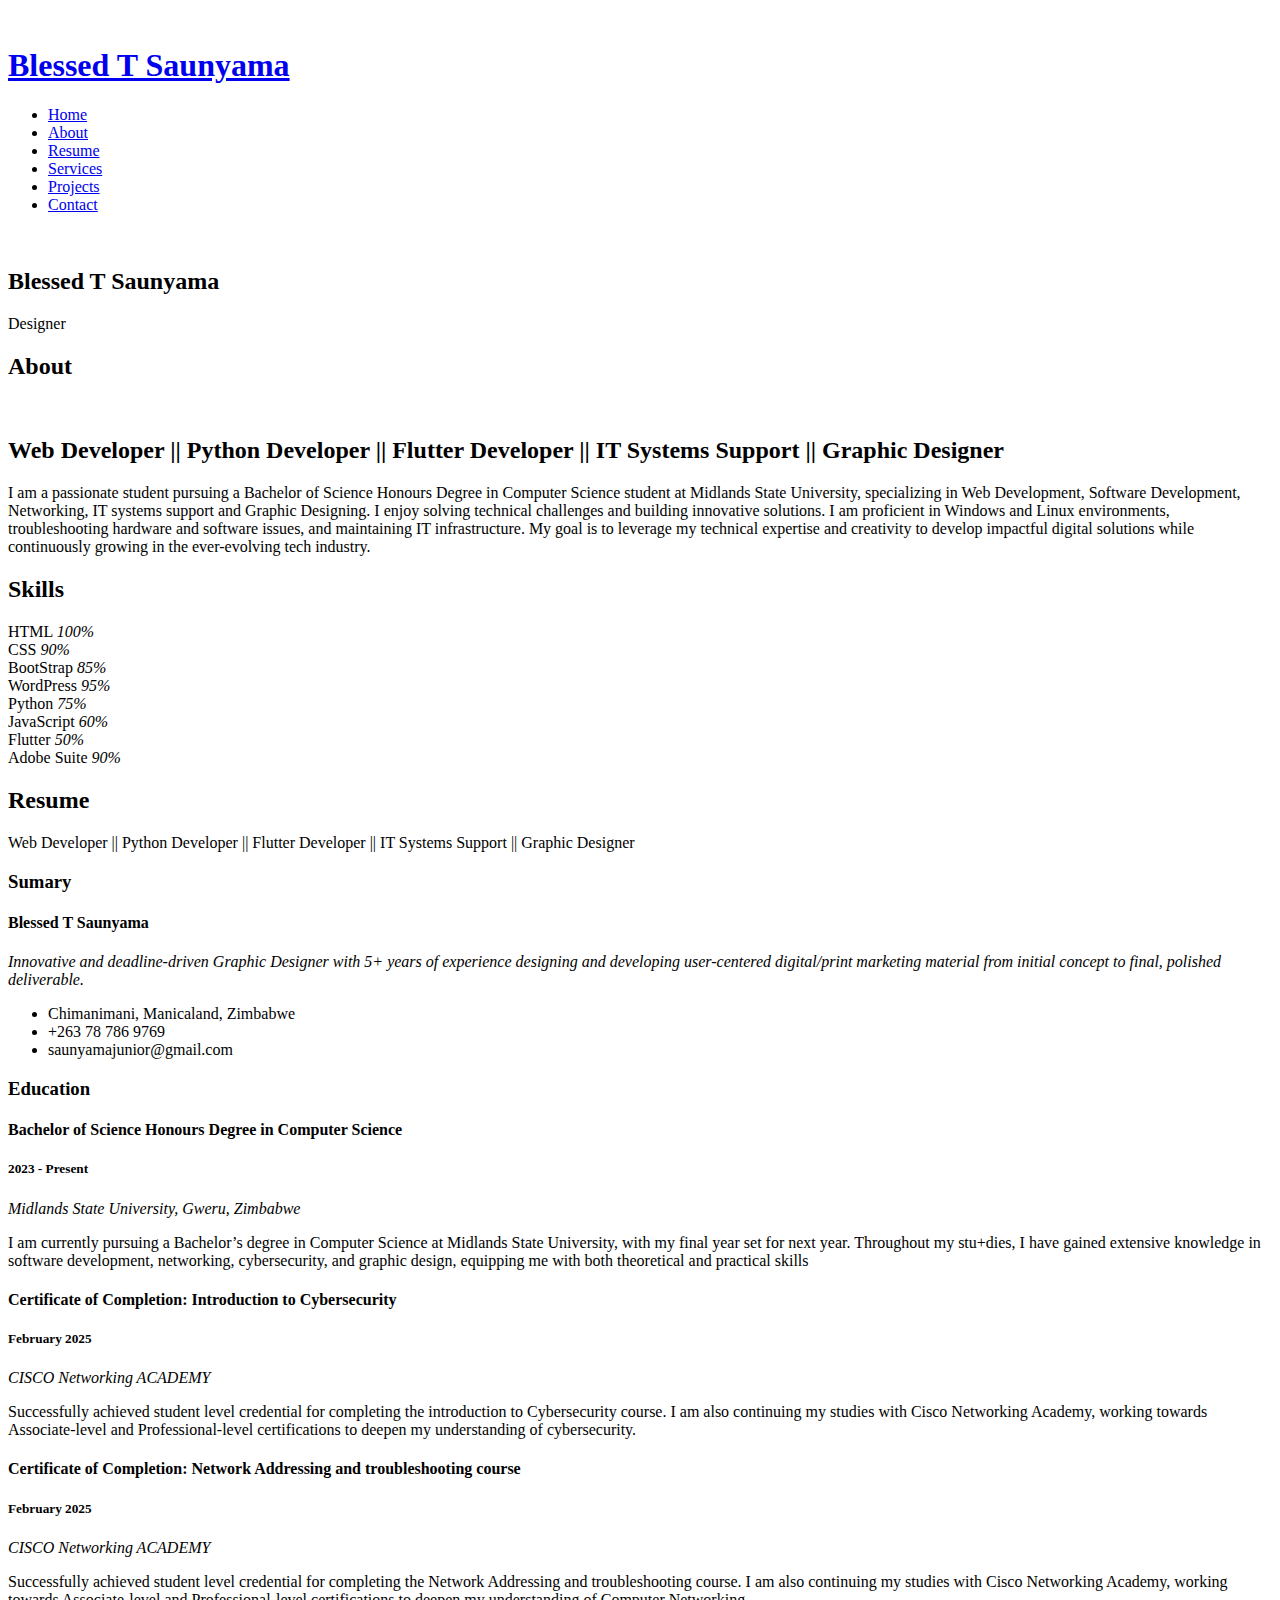
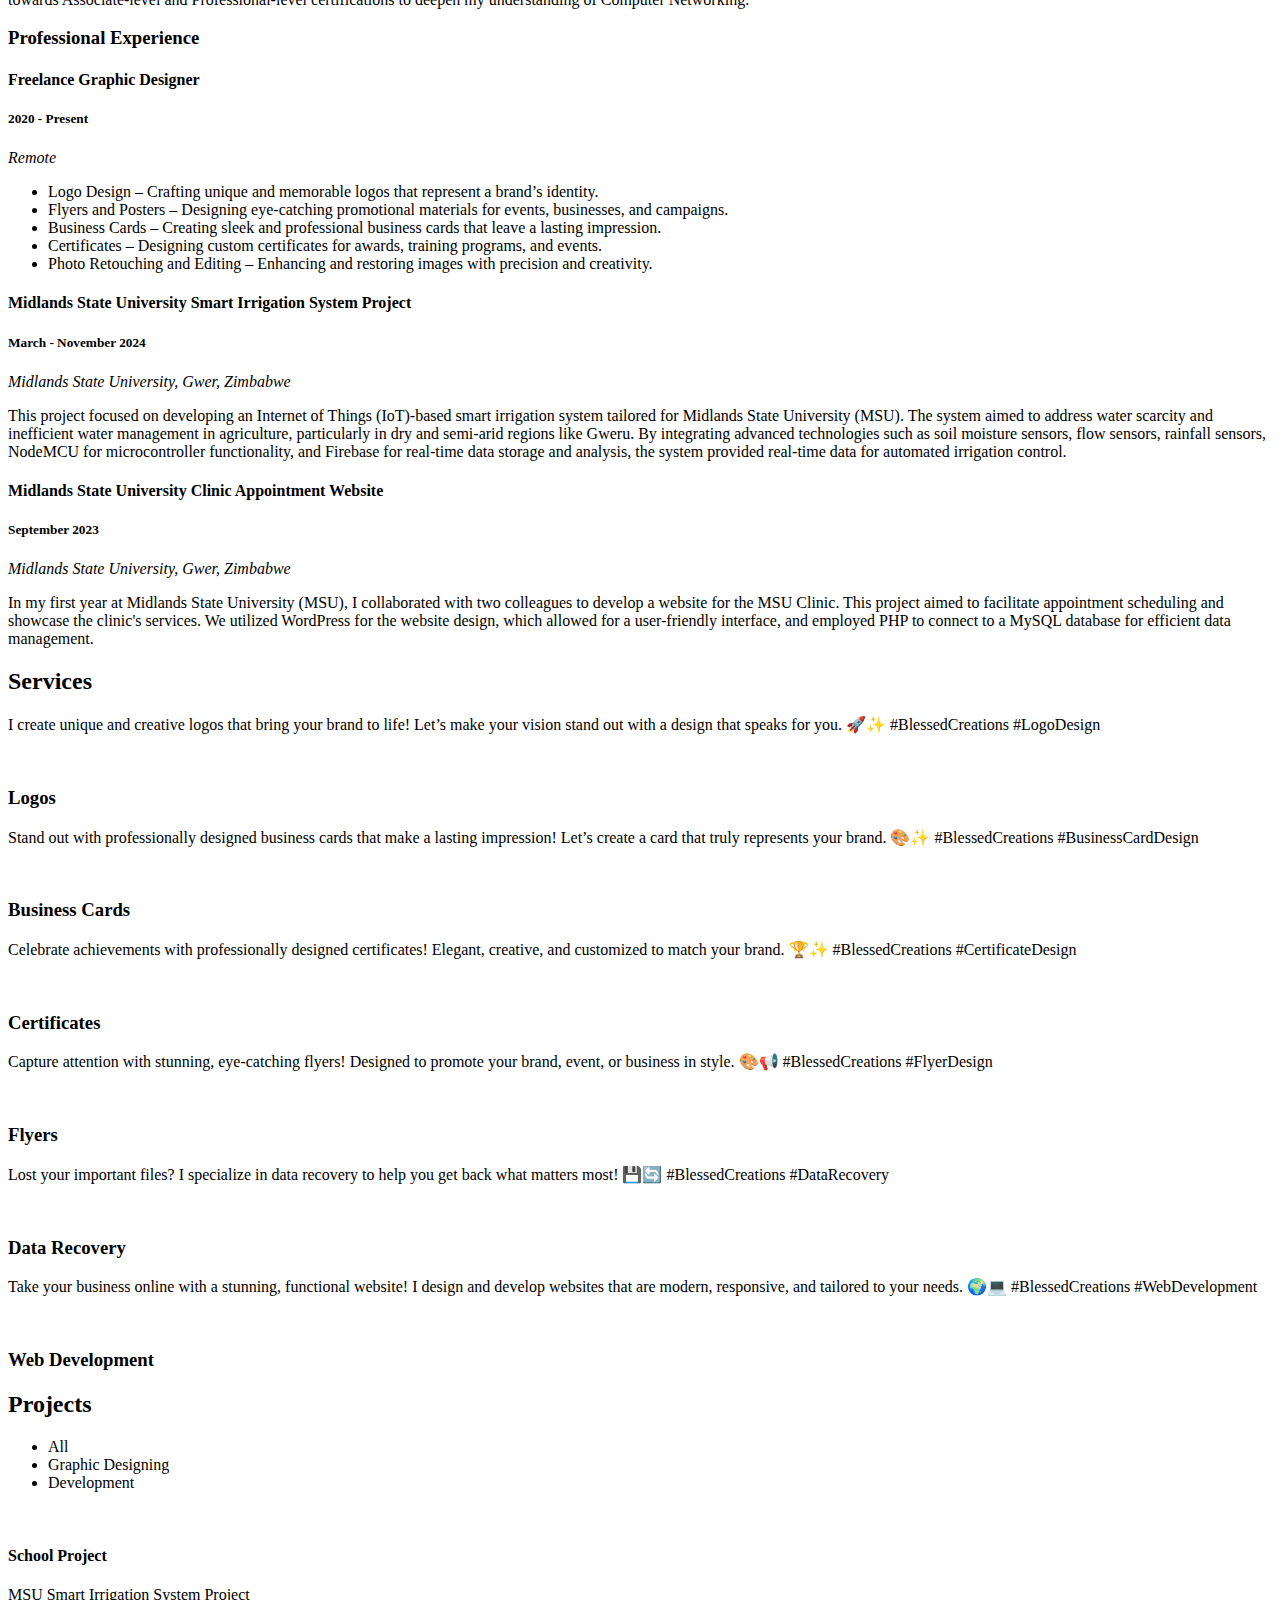
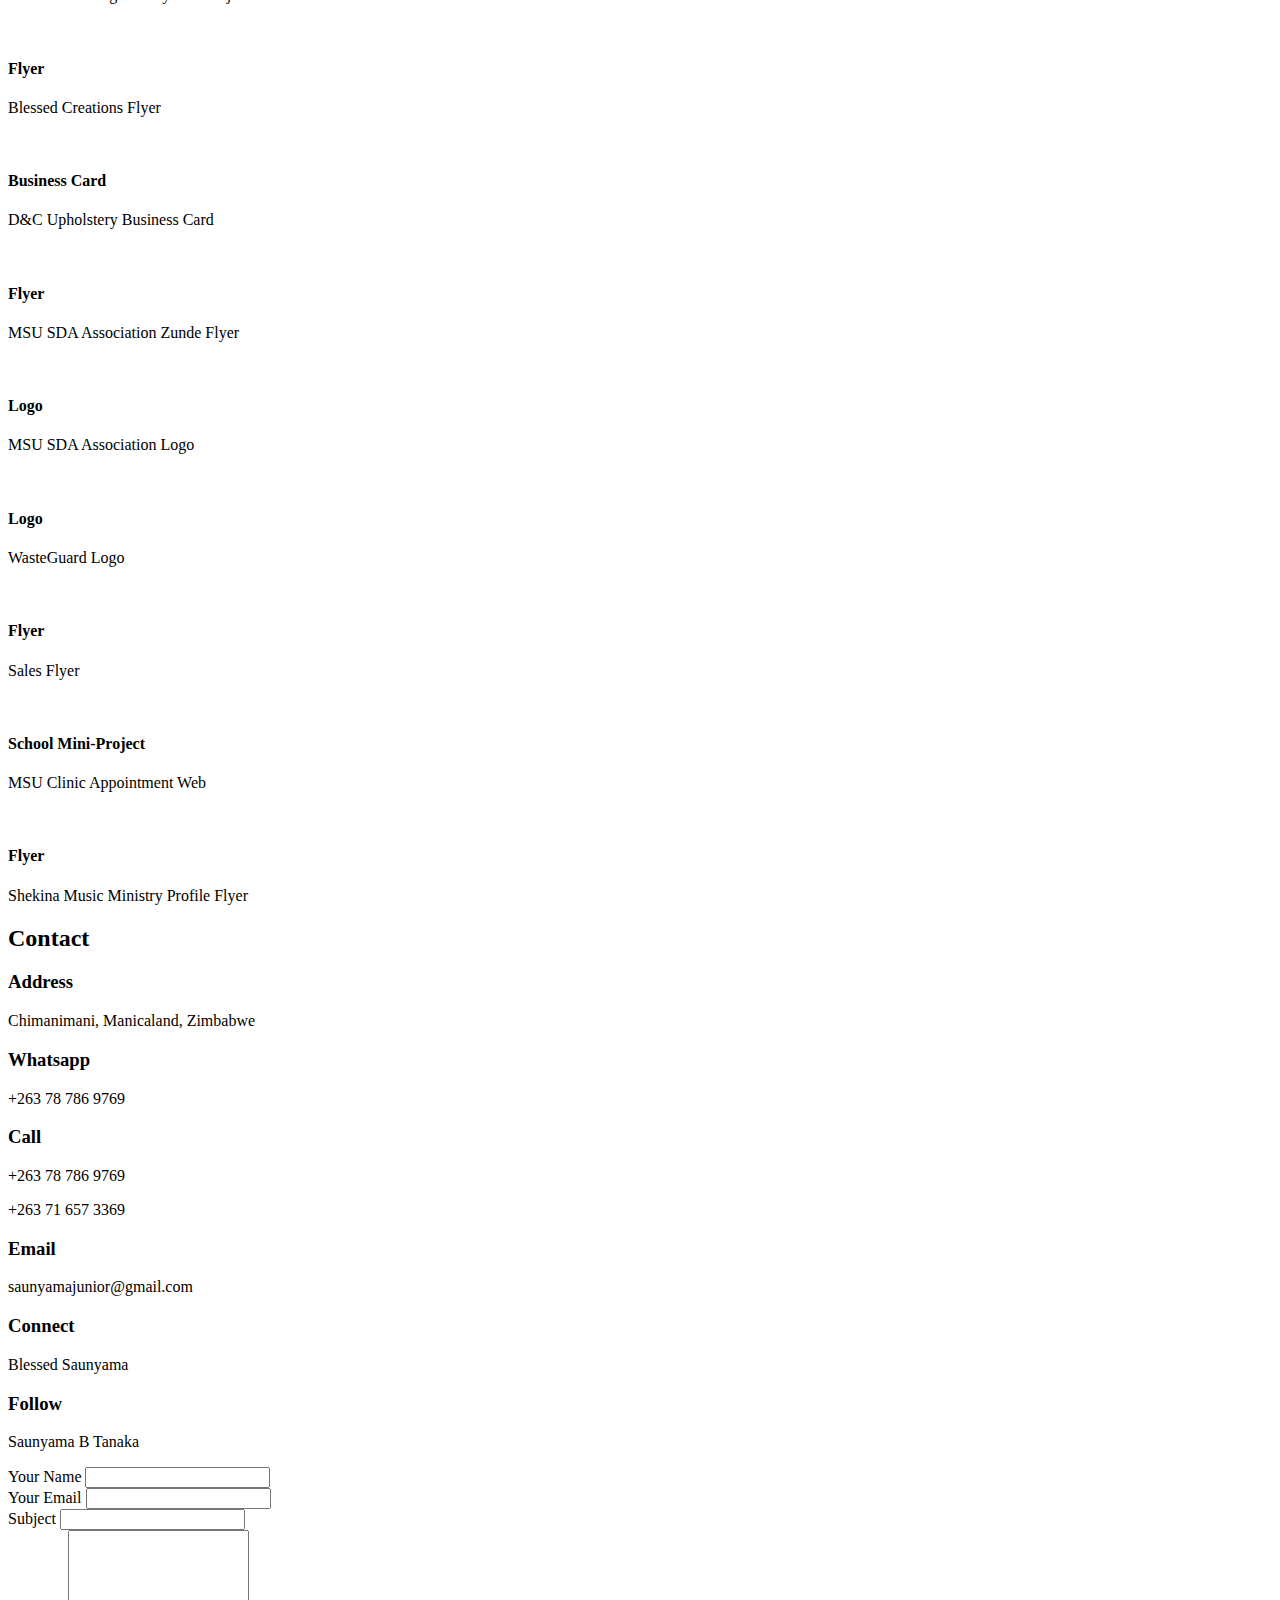
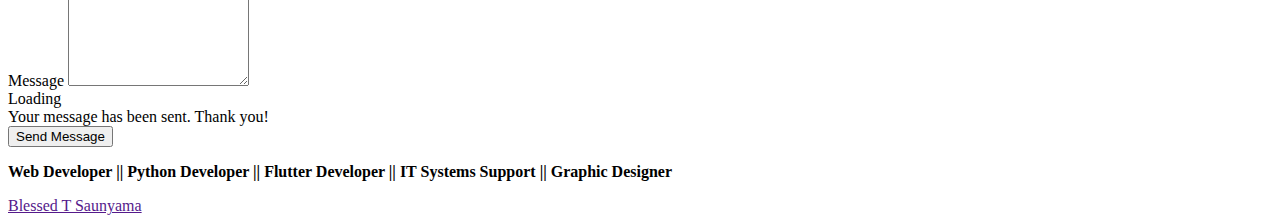
==== index.html @ 2a9a04a2 "Add files via upload" ====
<!DOCTYPE html>
<html lang="en">
<head>
  <meta charset="utf-8">
  <meta content="width=device-width, initial-scale=1.0" name="viewport">
  <title>Blessed T Saunyama Portfolio</title>
  <meta content="" name="description">
  <meta content="" name="keywords">

  <!-- Favicons -->
  <link href="assets/img/favicon.png" rel="icon">
  <link href="assets/img/apple-touch-icon.png" rel="apple-touch-icon">

  <!-- Fonts -->
  <link href="https://fonts.googleapis.com" rel="preconnect">
  <link href="https://fonts.gstatic.com" rel="preconnect" crossorigin>
  <link href="https://fonts.googleapis.com/css2?family=Roboto:ital,wght@0,100;0,300;0,400;0,500;0,700;0,900;1,100;1,300;1,400;1,500;1,700;1,900&family=Poppins:ital,wght@0,100;0,200;0,300;0,400;0,500;0,600;0,700;0,800;0,900;1,100;1,200;1,300;1,400;1,500;1,600;1,700;1,800;1,900&family=Raleway:ital,wght@0,100;0,200;0,300;0,400;0,500;0,600;0,700;0,800;0,900;1,100;1,200;1,300;1,400;1,500;1,600;1,700;1,800;1,900&display=swap" rel="stylesheet">

  <!-- Vendor CSS Files -->
  <link href="assets/vendor/bootstrap/css/bootstrap.min.css" rel="stylesheet">
  <link href="assets/vendor/bootstrap-icons/bootstrap-icons.css" rel="stylesheet">
  <link href="assets/vendor/aos/aos.css" rel="stylesheet">
  <link href="assets/vendor/glightbox/css/glightbox.min.css" rel="stylesheet">
  <link href="assets/vendor/swiper/swiper-bundle.min.css" rel="stylesheet">

  <!-- Main CSS File -->
  <link href="assets/css/main.css" rel="stylesheet">
</head>

<body class="index-page">
  <header id="header" class="header dark-background d-flex flex-column">
    <i class="header-toggle d-xl-none bi bi-list"></i>
    <div class="profile-img">
      <img src="assets/img/profile2.png" alt="" class="img-fluid rounded-circle">
    </div>

    <a href="index.html" class="logo d-flex align-items-center justify-content-center">
      <h1 class="sitename">Blessed T Saunyama</h1>
    </a>

    <div class="social-links text-center">
      <a target="blank" href="https://www.linkedin.com/in/blessed-t-saunyama?utm_source=share&utm_campaign=share_via&utm_content=profile&utm_medium=android_app" class="linkedin"><i class="bi bi-linkedin"></i></a>
      <a target="blank" href="https://www.facebook.com/share/15XfDCUe96/" class="facebook"><i class="bi bi-facebook"></i></a>
      <a target="blank" href="https://wa.me/message/5HHRXHYAMWVEJ1" class="whatsapp"><i class="bi bi-whatsapp"></i></a>
    </div>

    <nav id="navmenu" class="navmenu">
      <ul>
        <li><a href="#hero" class="active"><i class="bi bi-house navicon"></i>Home</a></li>
        <li><a href="#about"><i class="bi bi-person navicon"></i> About</a></li>
        <li><a href="#resume"><i class="bi bi-file-earmark-text navicon"></i> Resume</a></li>
        <li><a href="#services"><i class="bi bi-hdd-stack navicon"></i> Services</a></li>
        <li><a href="#portfolio"><i class="bi bi-images navicon"></i> Projects</a></li>
        <li><a href="#contact"><i class="bi bi-envelope navicon"></i> Contact</a></li>
      </ul>
    </nav>
  </header>

  <main class="main">

    <!-- Hero Section -->
    <section id="hero" class="hero section dark-background">

      <img src="assets/img/bg.png" alt="" data-aos="fade-in" class="">

      <div class="container" data-aos="fade-up" data-aos-delay="100">
        <h2>Blessed T Saunyama</h2>
        <p><span class="typed" data-typed-items="Graphic Designer, Web Developer, Flutter Developer, Freelancer,">Designer</span><span class="typed-cursor typed-cursor--blink" aria-hidden="true"></span><span class="typed-cursor typed-cursor--blink" aria-hidden="true"></span></p>
      </div>

    </section><!-- /Hero Section -->

    <!-- About Section -->
    <section id="about" class="about section">

      <!-- Section Title -->
      <div class="container section-title" data-aos="fade-up">
        <h2>About</h2>
      </div><!-- End Section Title -->

      <div class="container" data-aos="fade-up" data-aos-delay="100">

        <div class="row gy-4 justify-content-center">
          <div class="col-lg-4">
            <img src="assets/img/profile2.png" class="img-fluid" alt="">
          </div>
          <div class="col-lg-8 content">
            <h2>Web Developer || Python Developer || Flutter Developer || IT Systems Support || Graphic Designer </h2>
            <p class="fst-italic py-3">
              I am a passionate student pursuing a Bachelor of Science Honours Degree in Computer Science 
              student at Midlands State University, specializing in Web Development, Software Development, 
              Networking, IT systems support and Graphic Designing. I enjoy solving technical challenges and 
              building innovative solutions. I am proficient in Windows and Linux environments, troubleshooting 
              hardware and software issues, and maintaining IT infrastructure. My goal is to leverage my technical 
              expertise and creativity to develop impactful digital solutions while continuously growing in the 
              ever-evolving tech industry.
            </p>
          </div>
        </div>

      </div>

    </section><!-- /About Section -->

    <!-- Skills Section -->
    <section id="skills" class="skills section light-background">

      <!-- Section Title -->
      <div class="container section-title" data-aos="fade-up">
        <h2>Skills</h2>
      </div><!-- End Section Title -->

      <div class="container" data-aos="fade-up" data-aos-delay="100">

        <div class="row skills-content skills-animation">

          <div class="col-lg-6">

            <div class="progress">
              <span class="skill"><span>HTML</span> <i class="val">100%</i></span>
              <div class="progress-bar-wrap">
                <div class="progress-bar" role="progressbar" aria-valuenow="100" aria-valuemin="0" aria-valuemax="100"></div>
              </div>
            </div><!-- End Skills Item -->

            <div class="progress">
              <span class="skill"><span>CSS</span> <i class="val">90%</i></span>
              <div class="progress-bar-wrap">
                <div class="progress-bar" role="progressbar" aria-valuenow="90" aria-valuemin="0" aria-valuemax="100"></div>
              </div>
            </div><!-- End Skills Item -->

            <div class="progress">
              <span class="skill"><span>BootStrap</span> <i class="val">85%</i></span>
              <div class="progress-bar-wrap">
                <div class="progress-bar" role="progressbar" aria-valuenow="85" aria-valuemin="0" aria-valuemax="100"></div>
              </div>
            </div><!-- End Skills Item -->

            <div class="progress">
              <span class="skill"><span>WordPress</span> <i class="val">95%</i></span>
              <div class="progress-bar-wrap">
                <div class="progress-bar" role="progressbar" aria-valuenow="95" aria-valuemin="0" aria-valuemax="100"></div>
              </div>
            </div><!-- End Skills Item -->

          </div>

          <div class="col-lg-6">

            <div class="progress">
              <span class="skill"><span>Python</span> <i class="val">75%</i></span>
              <div class="progress-bar-wrap">
                <div class="progress-bar" role="progressbar" aria-valuenow="75" aria-valuemin="0" aria-valuemax="100"></div>
              </div>
            </div><!-- End Skills Item -->

            <div class="progress">
              <span class="skill"><span>JavaScript</span> <i class="val">60%</i></span>
              <div class="progress-bar-wrap">
                <div class="progress-bar" role="progressbar" aria-valuenow="60" aria-valuemin="0" aria-valuemax="100"></div>
              </div>
            </div><!-- End Skills Item -->

            <div class="progress">
              <span class="skill"><span>Flutter</span> <i class="val">50%</i></span>
              <div class="progress-bar-wrap">
                <div class="progress-bar" role="progressbar" aria-valuenow="50" aria-valuemin="0" aria-valuemax="100"></div>
              </div>
            </div><!-- End Skills Item -->

            <div class="progress">
              <span class="skill"><span>Adobe Suite</span> <i class="val">90%</i></span>
              <div class="progress-bar-wrap">
                <div class="progress-bar" role="progressbar" aria-valuenow="90" aria-valuemin="0" aria-valuemax="100"></div>
              </div>
            </div><!-- End Skills Item -->

          </div>

        </div>

      </div>

    </section><!-- /Skills Section -->

    <!-- Resume Section -->
    <section id="resume" class="resume section">

      <!-- Section Title -->
      <div class="container section-title" data-aos="fade-up">
        <h2>Resume</h2>
        <p>Web Developer || Python Developer || Flutter Developer || IT Systems Support || Graphic Designer</p>
      </div><!-- End Section Title -->

      <div class="container">

        <div class="row">

          <div class="col-lg-6" data-aos="fade-up" data-aos-delay="100">
            <h3 class="resume-title">Sumary</h3>

            <div class="resume-item pb-0">
              <h4>Blessed T Saunyama</h4>
              <p><em>Innovative and deadline-driven Graphic Designer with 5+ years of experience designing and developing user-centered digital/print marketing material from initial concept to final, polished deliverable.</em></p>
              <ul>
                <li>Chimanimani, Manicaland, Zimbabwe</li>
                <li>+263 78 786 9769</li>
                <li>saunyamajunior@gmail.com</li>
              </ul>
            </div><!-- Edn Resume Item -->

            <h3 class="resume-title">Education</h3>
            <div class="resume-item">
              <h4>Bachelor of Science Honours Degree in Computer Science</h4>
              <h5>2023 - Present</h5>
              <p><em>Midlands State University, Gweru, Zimbabwe</em></p>
              <p>I am currently pursuing a Bachelor’s degree in Computer Science at Midlands State 
                University, with my final year set for next year. Throughout my stu+dies, 
                I have gained extensive knowledge in software development, networking, cybersecurity, 
                and graphic design, equipping me with both theoretical and practical skills</p>
            </div><!-- Edn Resume Item -->

            <div class="resume-item">
              <h4>Certificate of Completion: Introduction to Cybersecurity</h4>
              <h5>February 2025</h5>
              <p><em>CISCO Networking ACADEMY</em></p>
              <p>Successfully achieved student level credential for completing the introduction to Cybersecurity course. 
                I am also continuing my studies with Cisco Networking Academy, working towards Associate-level and 
                Professional-level certifications to deepen my understanding of cybersecurity.</p>
            </div><!-- Edn Resume Item -->

            <div class="resume-item">
              <h4>Certificate of Completion: Network Addressing and troubleshooting course</h4>
              <h5>February 2025</h5>
              <p><em>CISCO Networking ACADEMY</em></p>
              <p>Successfully achieved student level credential for completing the Network Addressing and troubleshooting course. 
                I am also continuing my studies with Cisco Networking Academy, working towards Associate-level and 
                Professional-level certifications to deepen my understanding of Computer Networking.</p>
            </div><!-- Edn Resume Item -->

          </div>

          <div class="col-lg-6" data-aos="fade-up" data-aos-delay="200">
            <h3 class="resume-title">Professional Experience</h3>
            <div class="resume-item">
              <h4>Freelance Graphic Designer</h4>
              <h5>2020 - Present</h5>
              <p><em>Remote</em></p>
              <ul>
                <li>Logo Design – Crafting unique and memorable logos that represent a brand’s identity.</li>
                <li>Flyers and Posters – Designing eye-catching promotional materials for events, businesses, and campaigns. </li>
                <li>Business Cards – Creating sleek and professional business cards that leave a lasting impression.</li>
                <li>Certificates – Designing custom certificates for awards, training programs, and events.</li>
                <li>Photo Retouching and Editing – Enhancing and restoring images with precision and creativity.</li>
              </ul>
            </div><!-- Edn Resume Item -->

            <div class="resume-item">
              <h4>Midlands State University Smart Irrigation System Project</h4>
              <h5>March - November 2024</h5>
              <p><em>Midlands State University, Gwer, Zimbabwe</em></p>
              <p>This project focused on developing an Internet of Things (IoT)-based smart irrigation system 
                tailored for Midlands State University (MSU). The system aimed to address water scarcity and 
                inefficient water management in agriculture, particularly in dry and semi-arid regions like Gweru. 
                By integrating advanced technologies such as soil moisture sensors, flow sensors, rainfall sensors, 
                NodeMCU for microcontroller functionality, and Firebase for real-time data storage and analysis, 
                the system provided real-time data for automated irrigation control.</p>
            </div><!-- Edn Resume Item -->

            <div class="resume-item">
              <h4>Midlands State University Clinic Appointment Website</h4>
              <h5>September 2023</h5>
              <p><em>Midlands State University, Gwer, Zimbabwe</em></p>
              <p>In my first year at Midlands State University (MSU), I collaborated with two colleagues to develop 
                a website for the MSU Clinic. This project aimed to facilitate appointment scheduling and showcase 
                the clinic's services. We utilized WordPress for the website design, which allowed for a user-friendly 
                interface, and employed PHP to connect to a MySQL database for efficient data management.</p>
            </div><!-- Edn Resume Item -->

          </div>

        </div>

      </div>

    </section><!-- /Resume Section -->



    <!-- Services Section -->
    <section id="services" class="testimonials section light-background">

      <!-- Section Title -->
      <div class="container section-title" data-aos="fade-up">
        <h2>Services</h2>
      </div><!-- End Section Title -->

      <div class="container" data-aos="fade-up" data-aos-delay="100">

        <div class="swiper init-swiper">
          <script type="application/json" class="swiper-config">
            {
              "loop": true,
              "speed": 600,
              "autoplay": {
                "delay": 2000
              },
              "slidesPerView": "auto",
              "pagination": {
                "el": ".swiper-pagination",
                "type": "bullets",
                "clickable": true
              },
              "breakpoints": {
                "320": {
                  "slidesPerView": 1,
                  "spaceBetween": 40
                },
                "1200": {
                  "slidesPerView": 3,
                  "spaceBetween": 1
                }
              }
            }
          </script>
          <div class="swiper-wrapper">

            <div class="swiper-slide">
              <div class="testimonial-item">
                <p>
                  <i class="bi bi-quote quote-icon-left"></i>
                  <span>I create unique and creative logos that bring your brand to life! Let’s make your vision stand out with a design that speaks for you. 🚀✨ #BlessedCreations #LogoDesign</span>
                  <i class="bi bi-quote quote-icon-right"></i>
                </p>
                <img src="assets/img/services/logo1.jpg" class="testimonial-img" alt="">
                <h3>Logos</h3>
              </div>
            </div><!-- End testimonial item -->

            <div class="swiper-slide">
              <div class="testimonial-item">
                <p>
                  <i class="bi bi-quote quote-icon-left"></i>
                  <span>Stand out with professionally designed business cards that make a lasting impression! Let’s create a card that truly represents your brand. 🎨✨ #BlessedCreations #BusinessCardDesign</span>
                  <i class="bi bi-quote quote-icon-right"></i>
                </p>
                <img src="assets/img/services/bc1.jpg" class="testimonial-img" alt="">
                <h3>Business Cards</h3>
              </div>
            </div><!-- End testimonial item -->

            <div class="swiper-slide">
              <div class="testimonial-item">
                <p>
                  <i class="bi bi-quote quote-icon-left"></i>
                  <span>Celebrate achievements with professionally designed certificates! Elegant, creative, and customized to match your brand. 🏆✨ #BlessedCreations #CertificateDesign</span>
                  <i class="bi bi-quote quote-icon-right"></i>
                </p>
                <img src="assets/img/services/cert1.jpg" class="testimonial-img" alt="">
                <h3>Certificates</h3>
              </div>
            </div><!-- End testimonial item -->

            <div class="swiper-slide">
              <div class="testimonial-item">
                <p>
                  <i class="bi bi-quote quote-icon-left"></i>
                  <span>Capture attention with stunning, eye-catching flyers! Designed to promote your brand, event, or business in style. 🎨📢 #BlessedCreations #FlyerDesign</span>
                  <i class="bi bi-quote quote-icon-right"></i>
                </p>
                <img src="assets/img/services/flyer1.png" class="testimonial-img" alt="">
                <h3>Flyers</h3>
              </div>
            </div><!-- End testimonial item -->

            <div class="swiper-slide">
              <div class="testimonial-item">
                <p>
                  <i class="bi bi-quote quote-icon-left"></i>
                  <span>Lost your important files? I specialize in data recovery to help you get back what matters most! 💾🔄 #BlessedCreations #DataRecovery</span>
                  <i class="bi bi-quote quote-icon-right"></i>
                </p>
                <img src="assets/img/services/rec1.jpg" class="testimonial-img" alt="">
                <h3>Data Recovery</h3>
              </div>
            </div><!-- End testimonial item -->

            <div class="swiper-slide">
              <div class="testimonial-item">
                <p>
                  <i class="bi bi-quote quote-icon-left"></i>
                  <span>Take your business online with a stunning, functional website! I design and develop websites that are modern, responsive, and tailored to your needs. 🌍💻 #BlessedCreations #WebDevelopment</span>
                  <i class="bi bi-quote quote-icon-right"></i>
                </p>
                <img src="assets/img/services/web1.jpg" class="testimonial-img" alt="">
                <h3>Web Development</h3>
              </div>
            </div><!-- End testimonial item -->

          </div>
          <div class="swiper-pagination"></div>
        </div>

      </div>

    </section><!-- /Testimonials Section -->


    <!-- Projects Section -->
    <section id="portfolio" class="portfolio section light-background">

      <!-- Section Title -->
      <div class="container section-title" data-aos="fade-up">
        <h2>Projects</h2>
      </div><!-- End Section Title -->

      <div class="container">

        <div class="isotope-layout" data-default-filter="*" data-layout="masonry" data-sort="original-order">

          <ul class="portfolio-filters isotope-filters" data-aos="fade-up" data-aos-delay="100">
            <li data-filter="*" class="filter-active">All</li>
            <li data-filter=".filter-app">Graphic Designing</li>
            <li data-filter=".filter-product">Development</li>

          </ul><!-- End Project Filters -->

          <div class="row gy-4 isotope-container" data-aos="fade-up" data-aos-delay="200">

            <div class="col-lg-4 col-md-6 portfolio-item isotope-item filter-product">
              <div class="portfolio-content h-100">
                <img src="assets/img/projects/sis1.png" class="img-fluid" alt="">
                <div class="portfolio-info">
                  <h4>School Project</h4>
                  <p>MSU Smart Irrigation System Project</p>
                  <a href="assets/img/projects/sis1.png" data-gallery="portfolio-gallery-app" class="glightbox preview-link"><i class="bi bi-zoom-in"></i></a>
                  <a href="portfolio-details.html" title="More Details" class="details-link"><i class="bi bi-link-45deg"></i></a>
                </div>
              </div>
            </div><!-- End Project Item -->

            

            <div class="col-lg-4 col-md-6 portfolio-item isotope-item filter-app">
              <div class="portfolio-content h-100">
                <img src="assets/img/projects/graph2.png" class="img-fluid" alt="">
                <div class="portfolio-info">
                  <h4>Flyer</h4>
                  <p>Blessed Creations Flyer</p>
                  <a href="assets/img/projects/graph2.png" data-gallery="portfolio-gallery-branding" class="glightbox preview-link"><i class="bi bi-zoom-in"></i></a>
                </div>
              </div>
            </div><!-- End Project Item -->

            <div class="col-lg-4 col-md-6 portfolio-item isotope-item filter-app">
              <div class="portfolio-content h-100">
                <img src="assets/img/projects/graph3.png" class="img-fluid" alt="">
                <div class="portfolio-info">
                  <h4>Business Card</h4>
                  <p>D&amp;C Upholstery Business Card</p>
                  <a href="assets/img/projects/graph3.png" data-gallery="portfolio-gallery-book" class="glightbox preview-link"><i class="bi bi-zoom-in"></i></a>
                </div>
              </div>
            </div><!-- End Project Item -->

            <div class="col-lg-4 col-md-6 portfolio-item isotope-item filter-app">
              <div class="portfolio-content h-100">
                <img src="assets/img/projects/graph4.png" class="img-fluid" alt="">
                <div class="portfolio-info">
                  <h4>Flyer</h4>
                  <p>MSU SDA Association Zunde Flyer</p>
                  <a href="assets/img/projects/graph5.png" data-gallery="portfolio-gallery-app" class="glightbox preview-link"><i class="bi bi-zoom-in"></i></a>
                </div>
              </div>
            </div><!-- End Project Item -->

            <div class="col-lg-4 col-md-6 portfolio-item isotope-item filter-app">
              <div class="portfolio-content h-100">
                <img src="assets/img/projects/graph6.png" class="img-fluid" alt="">
                <div class="portfolio-info">
                  <h4>Logo</h4>
                  <p>MSU SDA Association Logo</p>
                  <a href="assets/img/projects/graph5.png" data-gallery="portfolio-gallery-product" class="glightbox preview-link"><i class="bi bi-zoom-in"></i></a>
                </div>
              </div>
            </div><!-- End Project Item -->

            <div class="col-lg-4 col-md-6 portfolio-item isotope-item filter-app">
              <div class="portfolio-content h-100">
                <img src="assets/img/projects/graph8.png" class="img-fluid" alt="">
                <div class="portfolio-info">
                  <h4>Logo</h4>
                  <p>WasteGuard Logo</p>
                  <a href="assets/img/projects/graph8.png" data-gallery="portfolio-gallery-product" class="glightbox preview-link"><i class="bi bi-zoom-in"></i></a>
                </div>
              </div>
            </div><!-- End Project Item -->

            <div class="col-lg-4 col-md-6 portfolio-item isotope-item filter-app">
              <div class="portfolio-content h-100">
                <img src="assets/img/projects/graph1.png" class="img-fluid" alt="">
                <div class="portfolio-info">
                  <h4>Flyer</h4>
                  <p>Sales Flyer</p>
                  <a href="assets/img/projects/graph1.png" data-gallery="portfolio-gallery-product" class="glightbox preview-link"><i class="bi bi-zoom-in"></i></a>
                </div>
              </div>
            </div><!-- End Project Item -->

            <div class="col-lg-4 col-md-6 portfolio-item isotope-item filter-product">
              <div class="portfolio-content h-100">
                <img src="assets/img/projects/dev1.png" class="img-fluid" alt="">
                <div class="portfolio-info">
                  <h4>School Mini-Project</h4>
                  <p>MSU Clinic Appointment Web</p>
                  <a href="assets/img/projects/dev1.png" data-gallery="portfolio-gallery-product" class="glightbox preview-link"><i class="bi bi-zoom-in"></i></a>
                </div>
              </div>
            </div><!-- End Project Item -->

            <div class="col-lg-4 col-md-6 portfolio-item isotope-item filter-app">
              <div class="portfolio-content h-100">
                <img src="assets/img/projects/graph7.png" class="img-fluid" alt="">
                <div class="portfolio-info">
                  <h4>Flyer</h4>
                  <p>Shekina Music Ministry Profile Flyer</p>
                  <a href="assets/img/projects/graph7.png" data-gallery="portfolio-gallery-product" class="glightbox preview-link"><i class="bi bi-zoom-in"></i></a>
                </div>
              </div>
            </div><!-- End Project Item -->
          </div><!-- End Project Container -->
        </div>
      </div>
    </section><!-- /Portfolio Section -->

   

    <!-- Contact Section -->
    <section id="contact" class="contact section">

      <!-- Section Title -->
      <div class="container section-title" data-aos="fade-up">
        <h2>Contact</h2>
      </div><!-- End Section Title -->

      <div class="container" data-aos="fade-up" data-aos-delay="100">

        <div class="row gy-4">

          <div class="col-lg-5">

            <div class="info-wrap">
              <div class="info-item d-flex" data-aos="fade-up" data-aos-delay="200">
                <i class="bi bi-geo-alt flex-shrink-0"></i>
                <div>
                  <h3>Address</h3>
                  <p>Chimanimani, Manicaland, Zimbabwe</p>
                </div>
              </div><!-- End Info Item -->

              <div class="info-item d-flex" data-aos="fade-up" data-aos-delay="300">
                <i class="bi bi-whatsapp flex-shrink-0"></i>
                <div>
                  <h3>Whatsapp</h3>
                  <p>+263 78 786 9769</p>
                </div>
              </div><!-- End Info Item -->

              <div class="info-item d-flex" data-aos="fade-up" data-aos-delay="300">
                <i class="bi bi-telephone flex-shrink-0"></i>
                <div>
                  <h3>Call</h3>
                  <p>+263 78 786 9769</p>
                  <p>+263 71 657 3369</p>
                </div>
              </div><!-- End Info Item -->

              <div class="info-item d-flex" data-aos="fade-up" data-aos-delay="400">
                <i class="bi bi-envelope flex-shrink-0"></i>
                <div>
                  <h3>Email</h3>
                  <p>saunyamajunior@gmail.com</p>
                </div>
              </div><!-- End Info Item -->

              <div class="info-item d-flex" data-aos="fade-up" data-aos-delay="400">
                <i class="bi bi-linkedin flex-shrink-0"></i>
                <div>
                  <h3>Connect</h3>
                  <p>Blessed Saunyama</p>
                </div>
              </div><!-- End Info Item -->

              <div class="info-item d-flex" data-aos="fade-up" data-aos-delay="400">
                <i class="bi bi-facebook flex-shrink-0"></i>
                <div>
                  <h3>Follow</h3>
                  <p>Saunyama B Tanaka</p>
                </div>
              </div><!-- End Info Item -->

              
            </div>
          </div>

          <div class="col-lg-7">
            <form action="forms/contact.php" method="post" class="php-email-form" data-aos="fade-up" data-aos-delay="200">
              <div class="row gy-4">

                <div class="col-md-6">
                  <label for="name-field" class="pb-2">Your Name</label>
                  <input type="text" name="name" id="name-field" class="form-control" required="">
                </div>

                <div class="col-md-6">
                  <label for="email-field" class="pb-2">Your Email</label>
                  <input type="email" class="form-control" name="email" id="email-field" required="">
                </div>

                <div class="col-md-12">
                  <label for="subject-field" class="pb-2">Subject</label>
                  <input type="text" class="form-control" name="subject" id="subject-field" required="">
                </div>

                <div class="col-md-12">
                  <label for="message-field" class="pb-2">Message</label>
                  <textarea class="form-control" name="message" rows="10" id="message-field" required=""></textarea>
                </div>

                <div class="col-md-12 text-center">
                  <div class="loading">Loading</div>
                  <div class="error-message"></div>
                  <div class="sent-message">Your message has been sent. Thank you!</div>

                  <button type="submit">Send Message</button>
                </div>

              </div>
            </form>
          </div><!-- End Contact Form -->
        </div>
      </div>
    </section><!-- /Contact Section -->

  </main>

  <footer id="footer" class="footer position-relative light-background">

    <div class="container">
      <div class="copyright text-center ">
        <p><strong class="px-1 sitename">Web Developer || Python Developer || Flutter Developer || IT Systems Support || Graphic Designer</strong></p>
      </div>
      <div class="credits">
        
        <a href="">Blessed T Saunyama</a>
      </div>
    </div>

  </footer>

  <!-- Scroll Top -->
  <a href="#" id="scroll-top" class="scroll-top d-flex align-items-center justify-content-center"><i class="bi bi-arrow-up-short"></i></a>

  <!-- Preloader -->
  <div id="preloader"></div>

  <!-- Vendor JS Files -->
  <script src="assets/vendor/bootstrap/js/bootstrap.bundle.min.js"></script>
  <script src="assets/vendor/php-email-form/validate.js"></script>
  <script src="assets/vendor/aos/aos.js"></script>
  <script src="assets/vendor/typed.js/typed.umd.js"></script>
  <script src="assets/vendor/purecounter/purecounter_vanilla.js"></script>
  <script src="assets/vendor/waypoints/noframework.waypoints.js"></script>
  <script src="assets/vendor/glightbox/js/glightbox.min.js"></script>
  <script src="assets/vendor/imagesloaded/imagesloaded.pkgd.min.js"></script>
  <script src="assets/vendor/isotope-layout/isotope.pkgd.min.js"></script>
  <script src="assets/vendor/swiper/swiper-bundle.min.js"></script>

  <!-- Main JS File -->
  <script src="assets/js/main.js"></script>

</body>

</html>
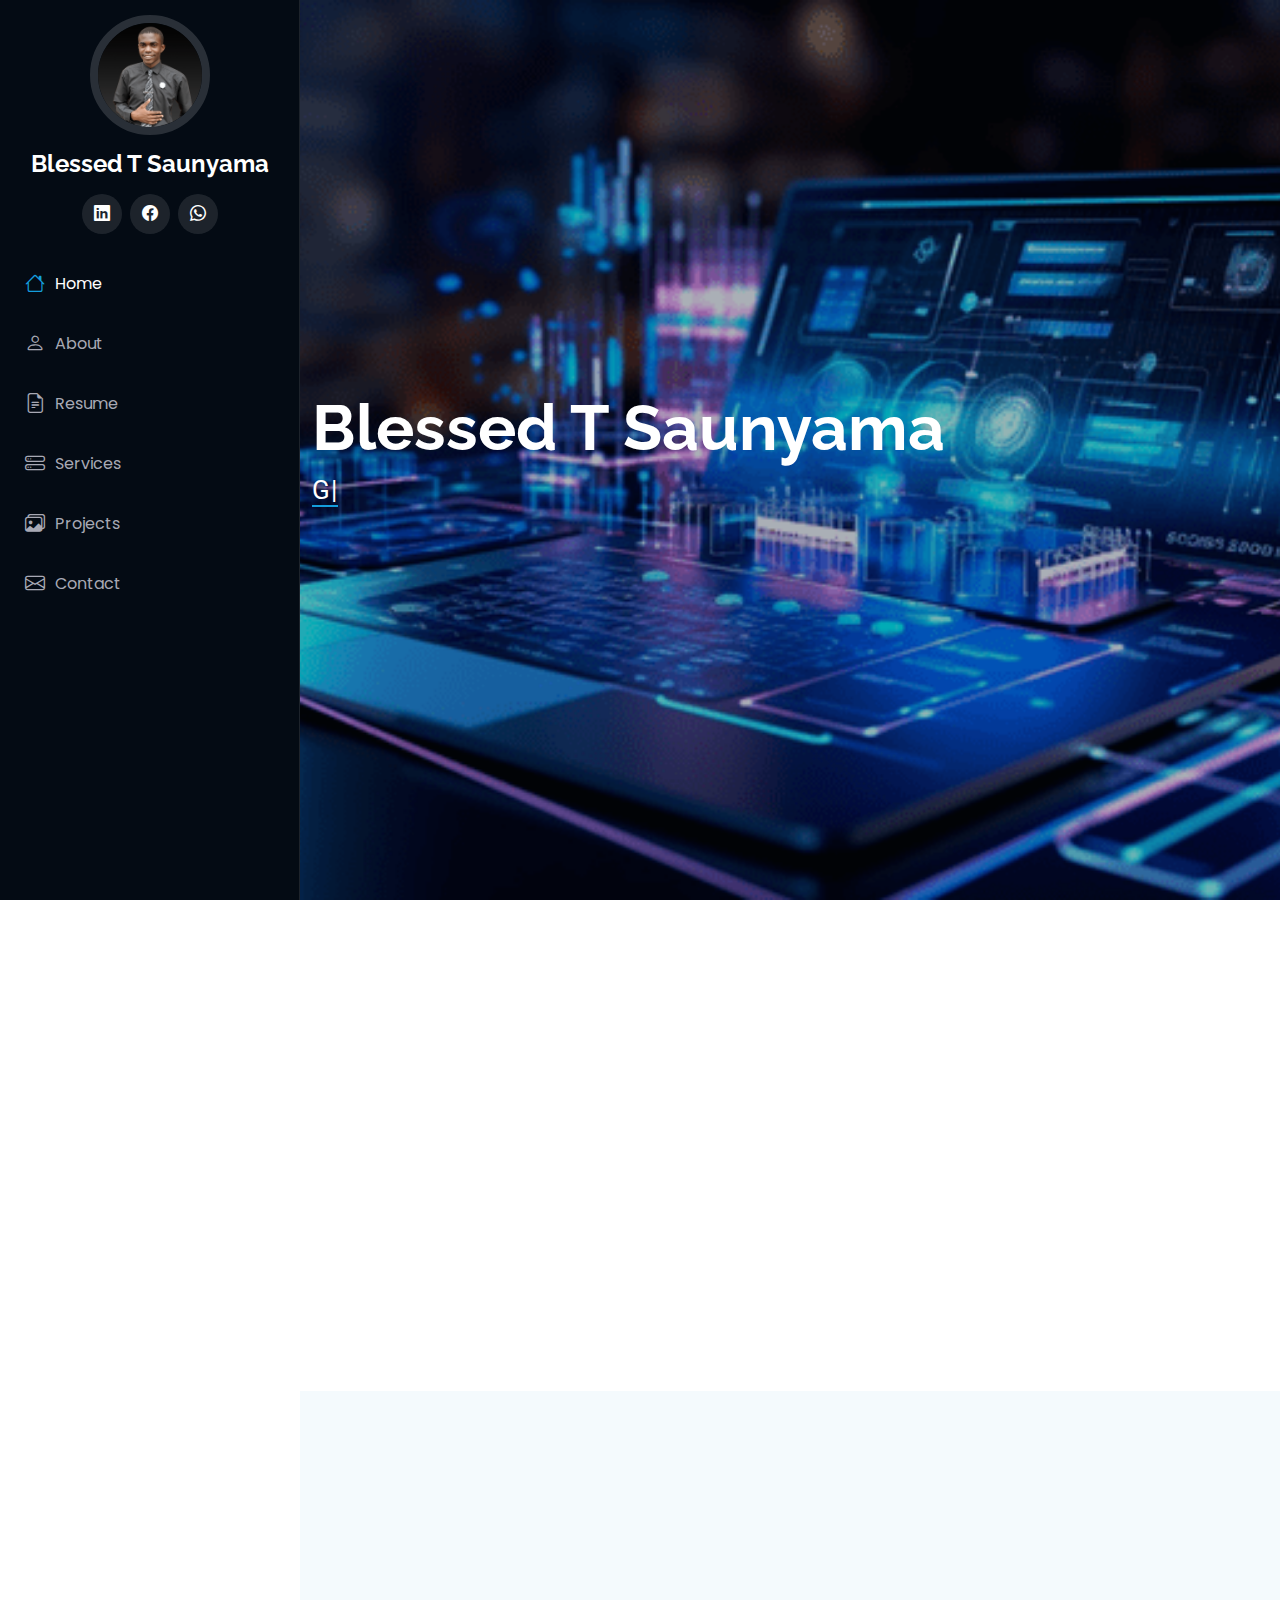
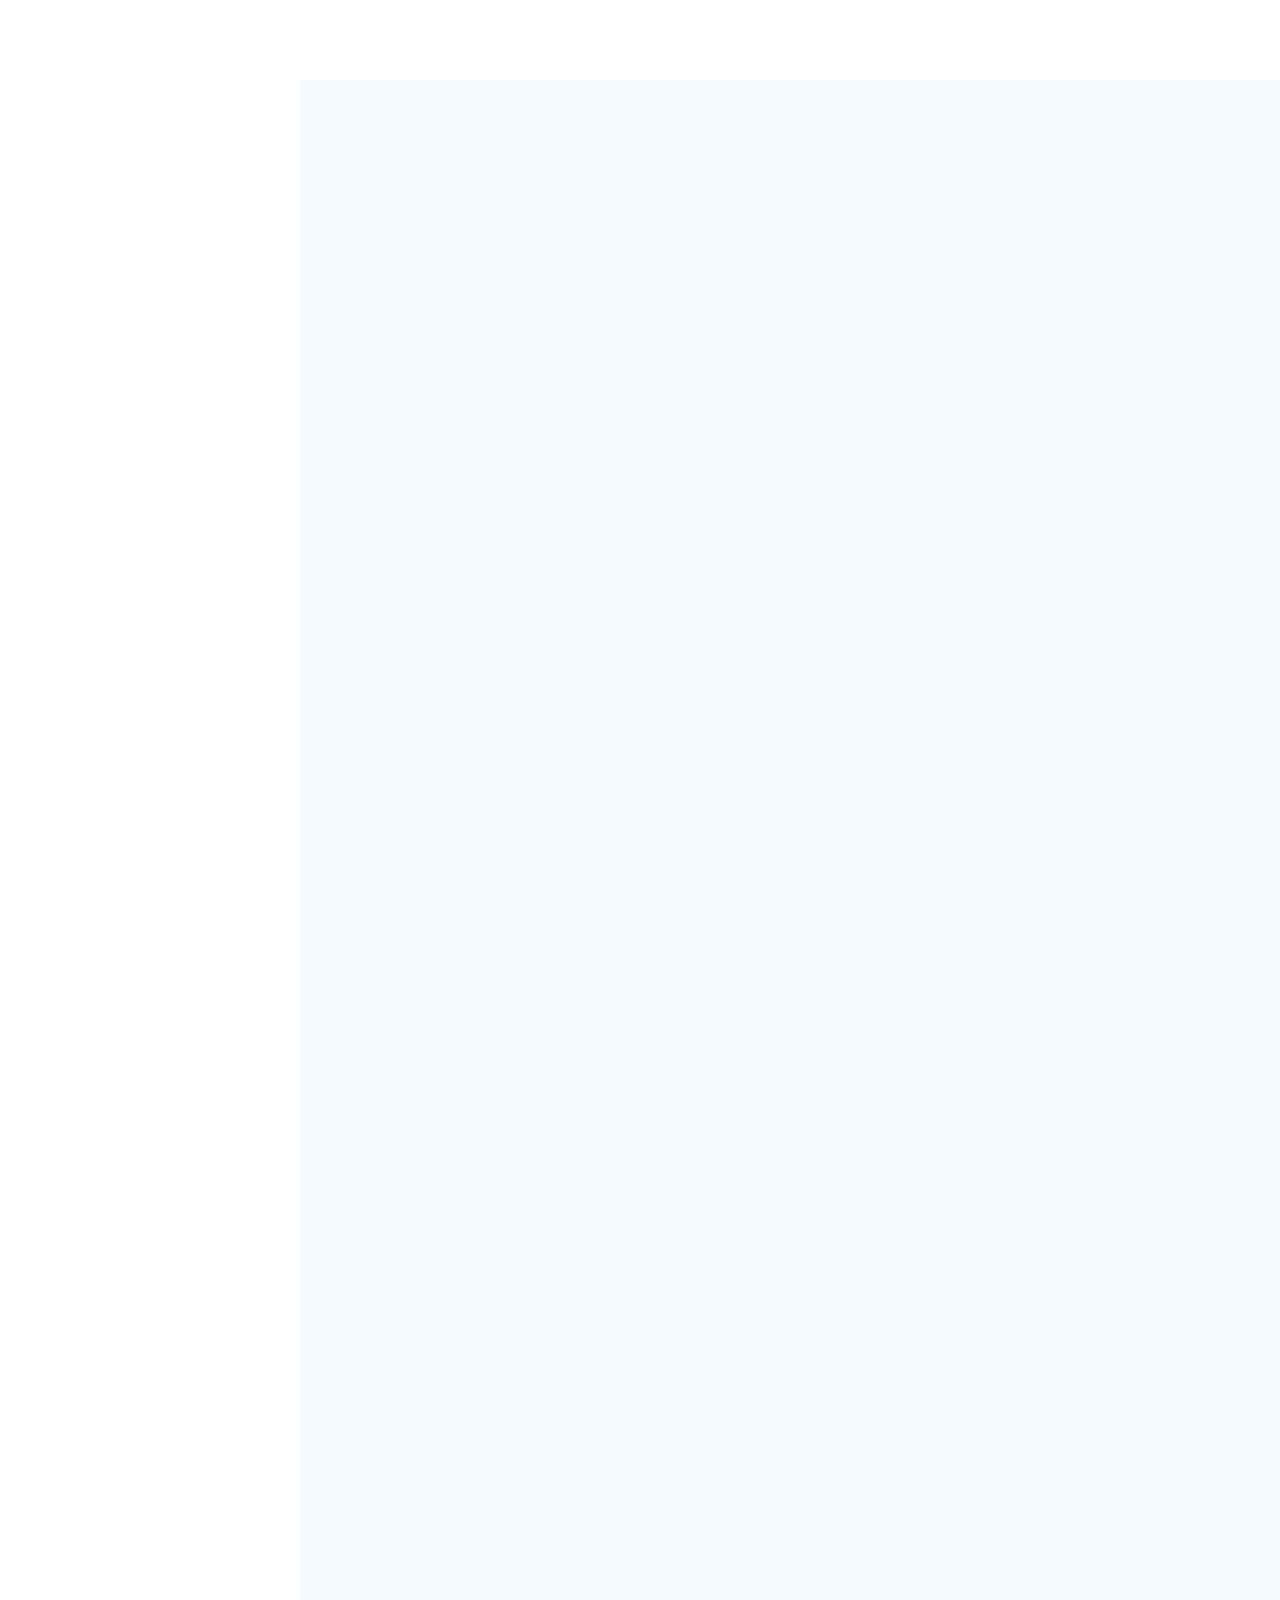
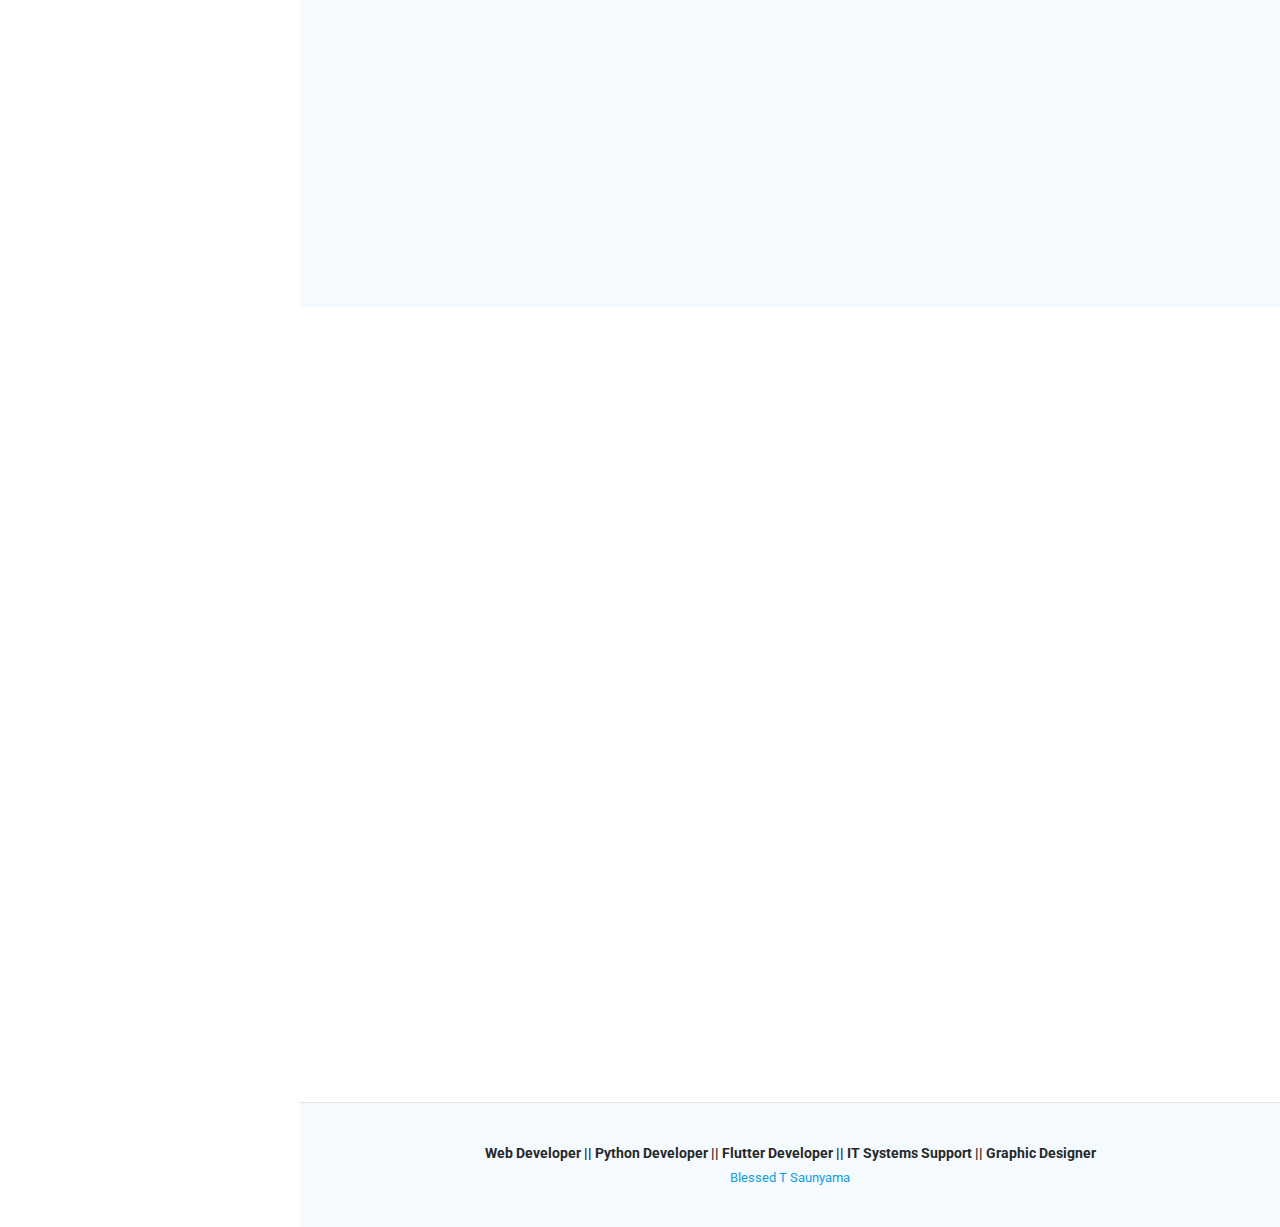
==== commit 88b9907a: "index.html" ====
--- a/index.html
+++ b/index.html
@@ -435,7 +435,7 @@
                   <h4>School Project</h4>
                   <p>MSU Smart Irrigation System Project</p>
                   <a href="assets/img/projects/sis1.png" data-gallery="portfolio-gallery-app" class="glightbox preview-link"><i class="bi bi-zoom-in"></i></a>
-                  <a href="portfolio-details.html" title="More Details" class="details-link"><i class="bi bi-link-45deg"></i></a>
+                  <a href="project-details.html" title="More Details" class="details-link"><i class="bi bi-link-45deg"></i></a>
                 </div>
               </div>
             </div><!-- End Project Item -->
@@ -682,4 +682,4 @@
 
 </body>
 
-</html>+</html>
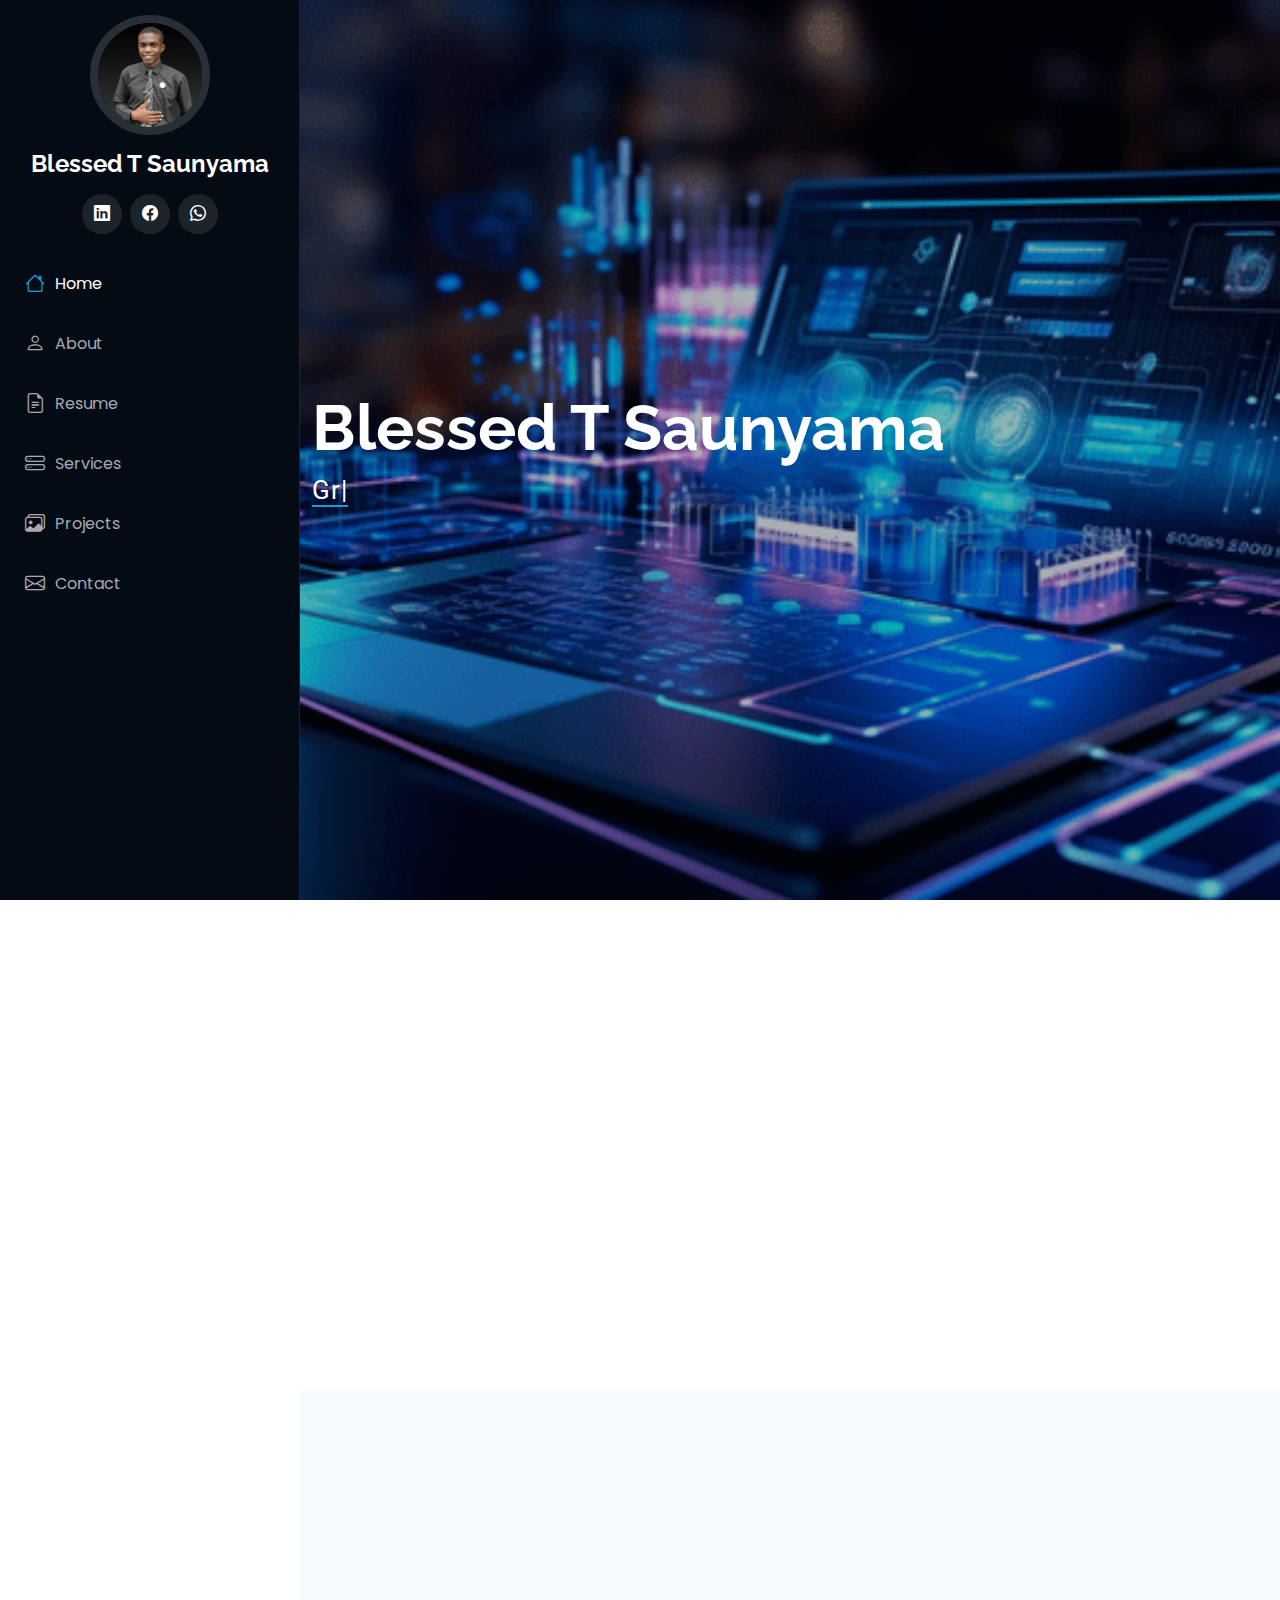
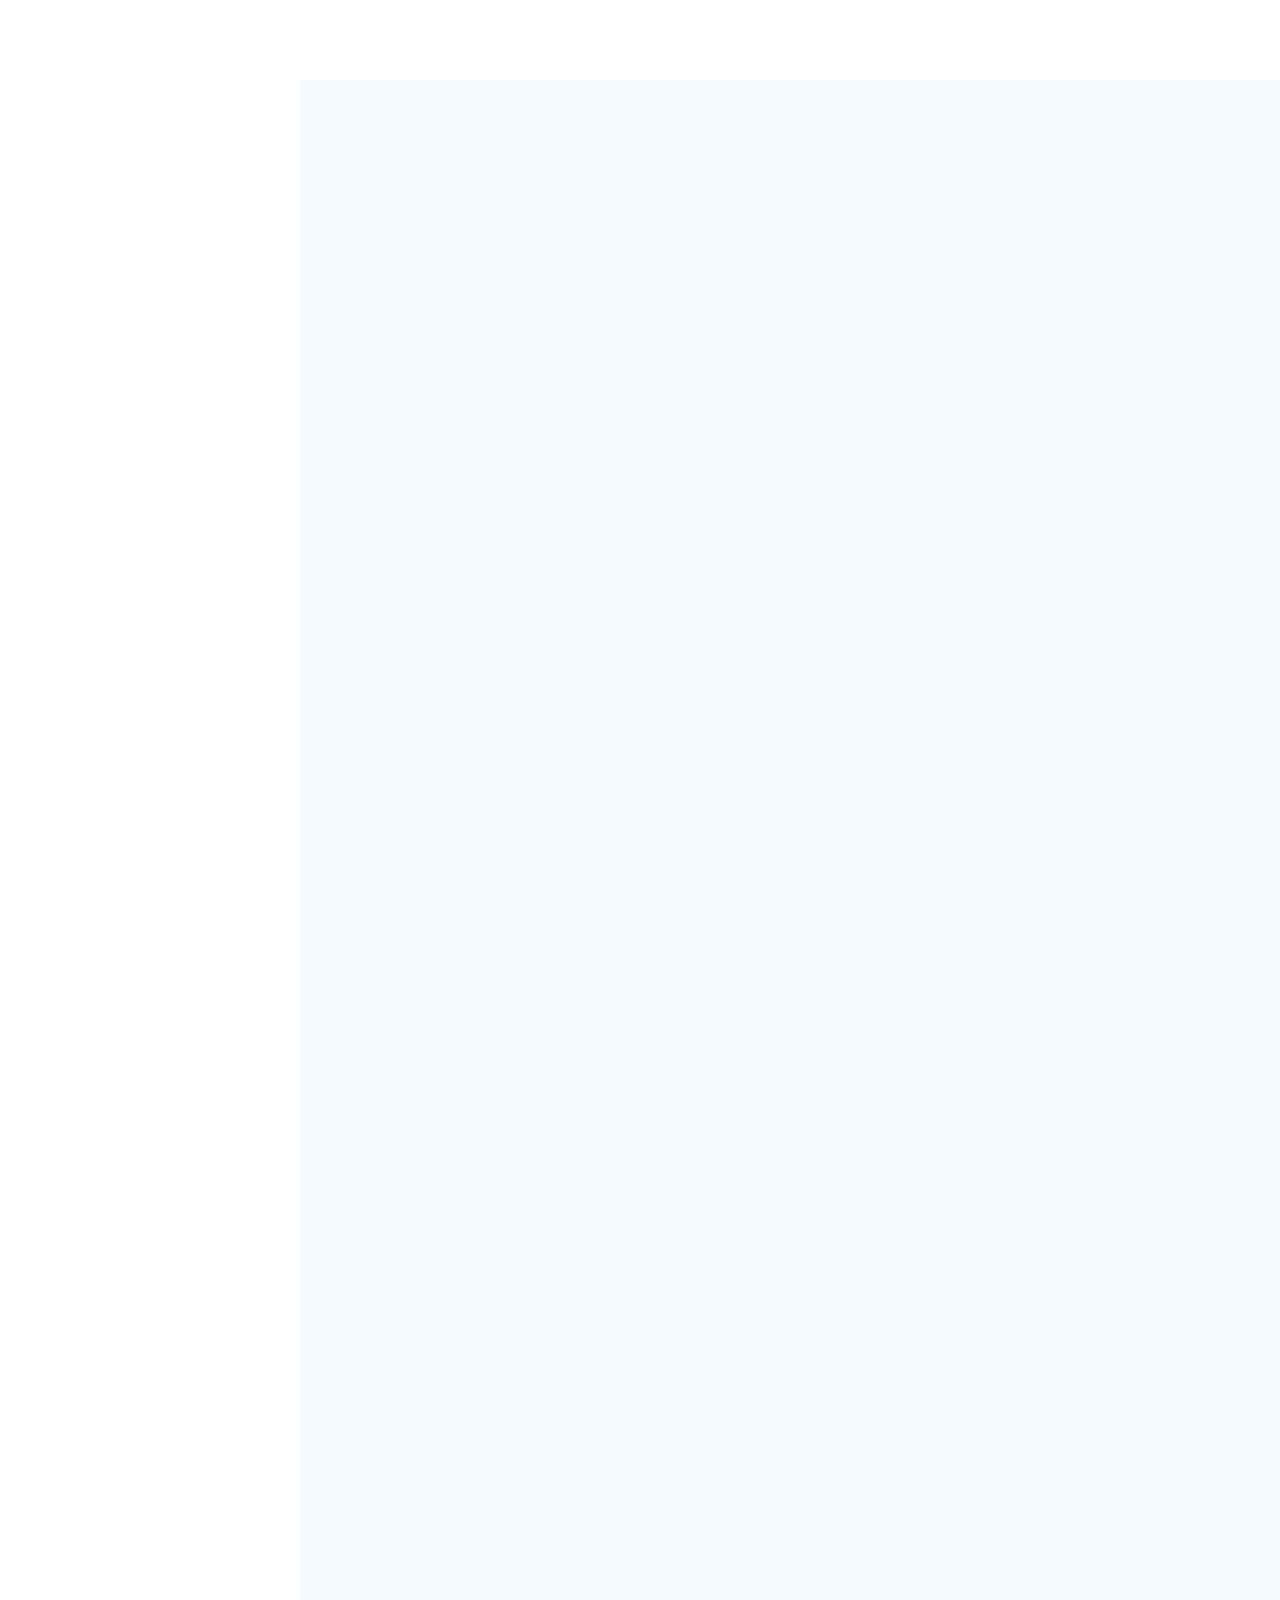
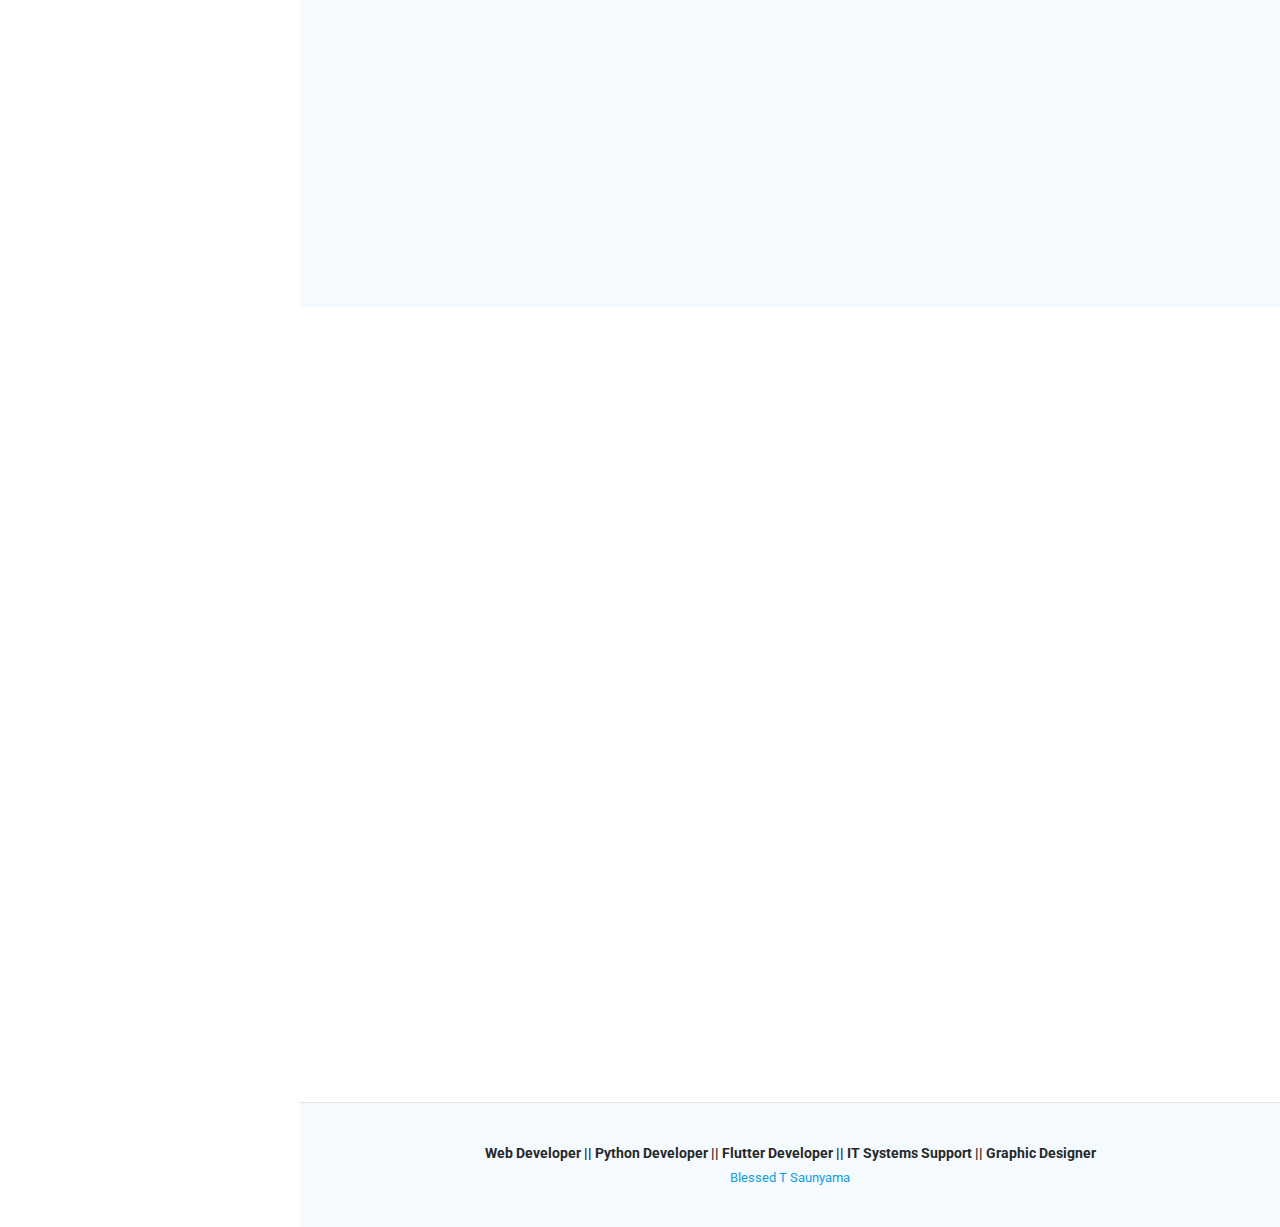
==== commit 914d3f99: "Update index.html" ====
--- a/index.html
+++ b/index.html
@@ -198,7 +198,7 @@
         <div class="row">
 
           <div class="col-lg-6" data-aos="fade-up" data-aos-delay="100">
-            <h3 class="resume-title">Sumary</h3>
+            <h3 class="resume-title">Summary</h3>
 
             <div class="resume-item pb-0">
               <h4>Blessed T Saunyama</h4>
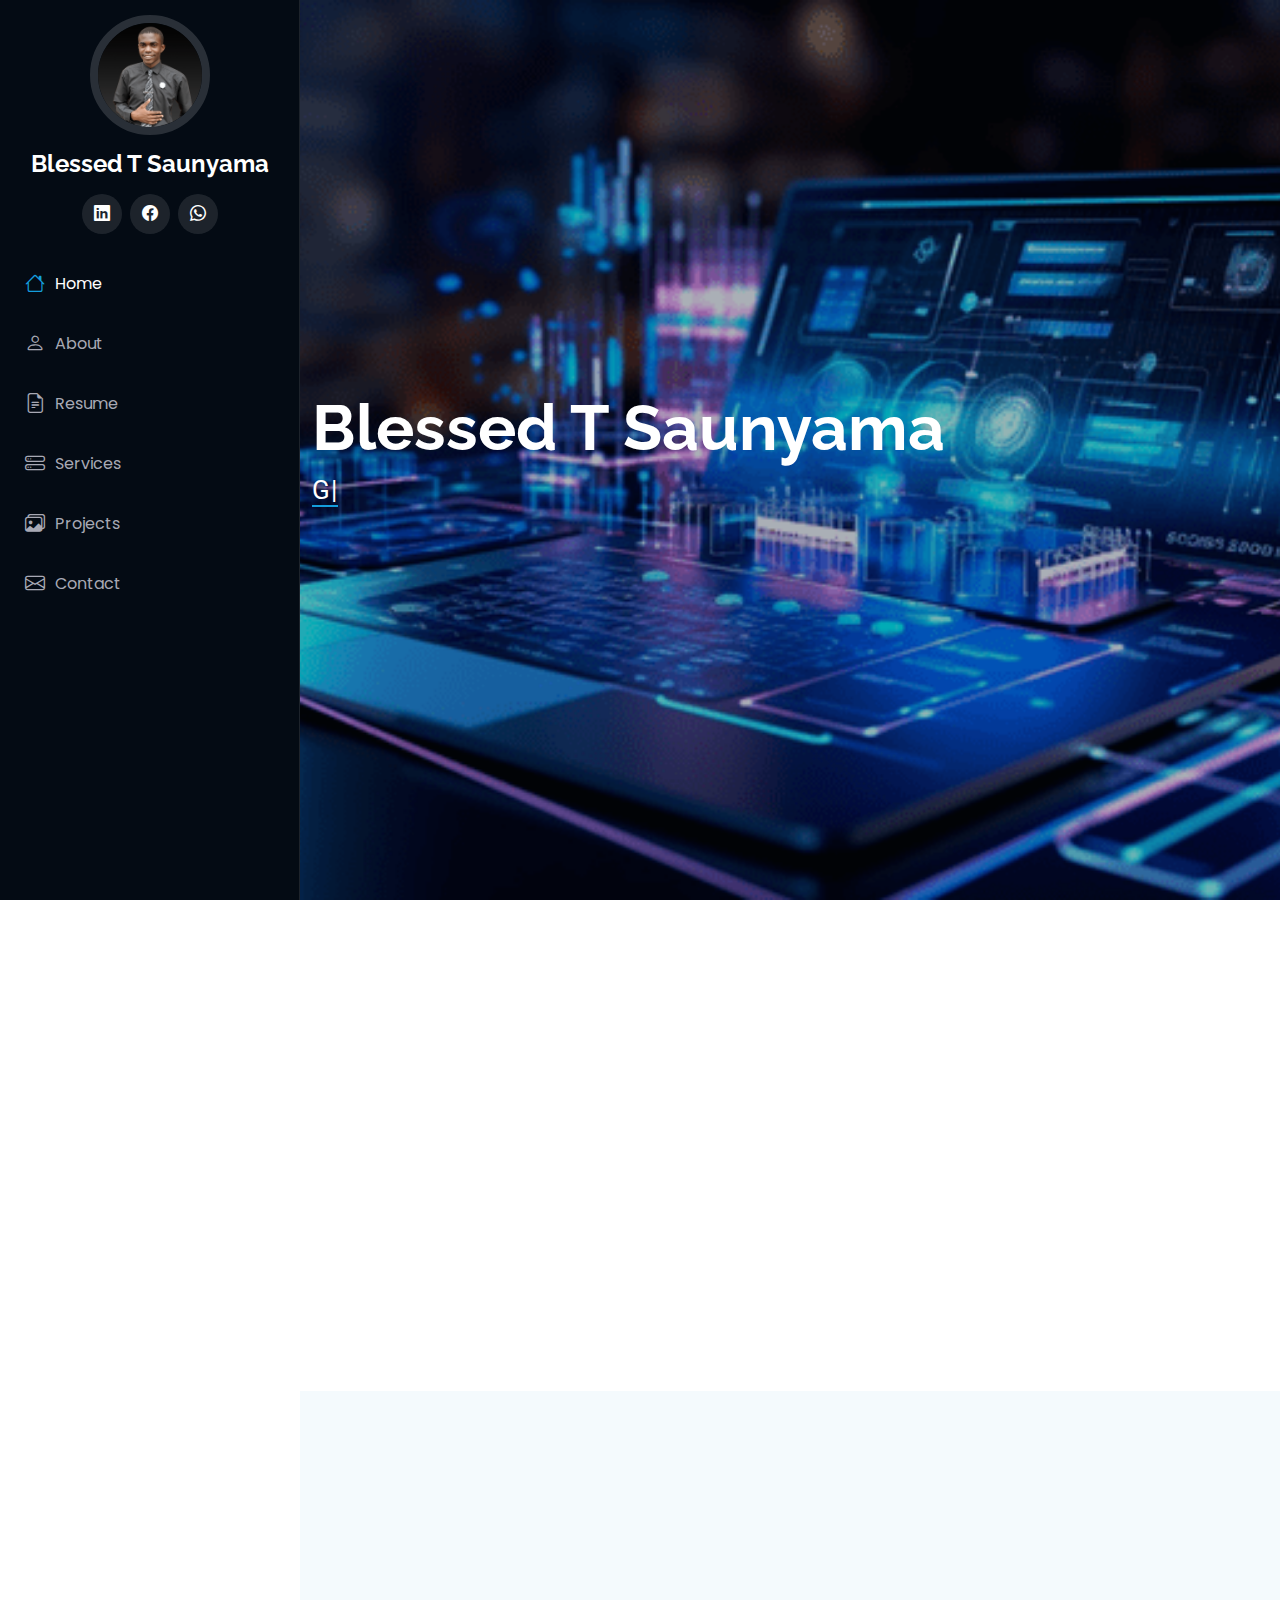
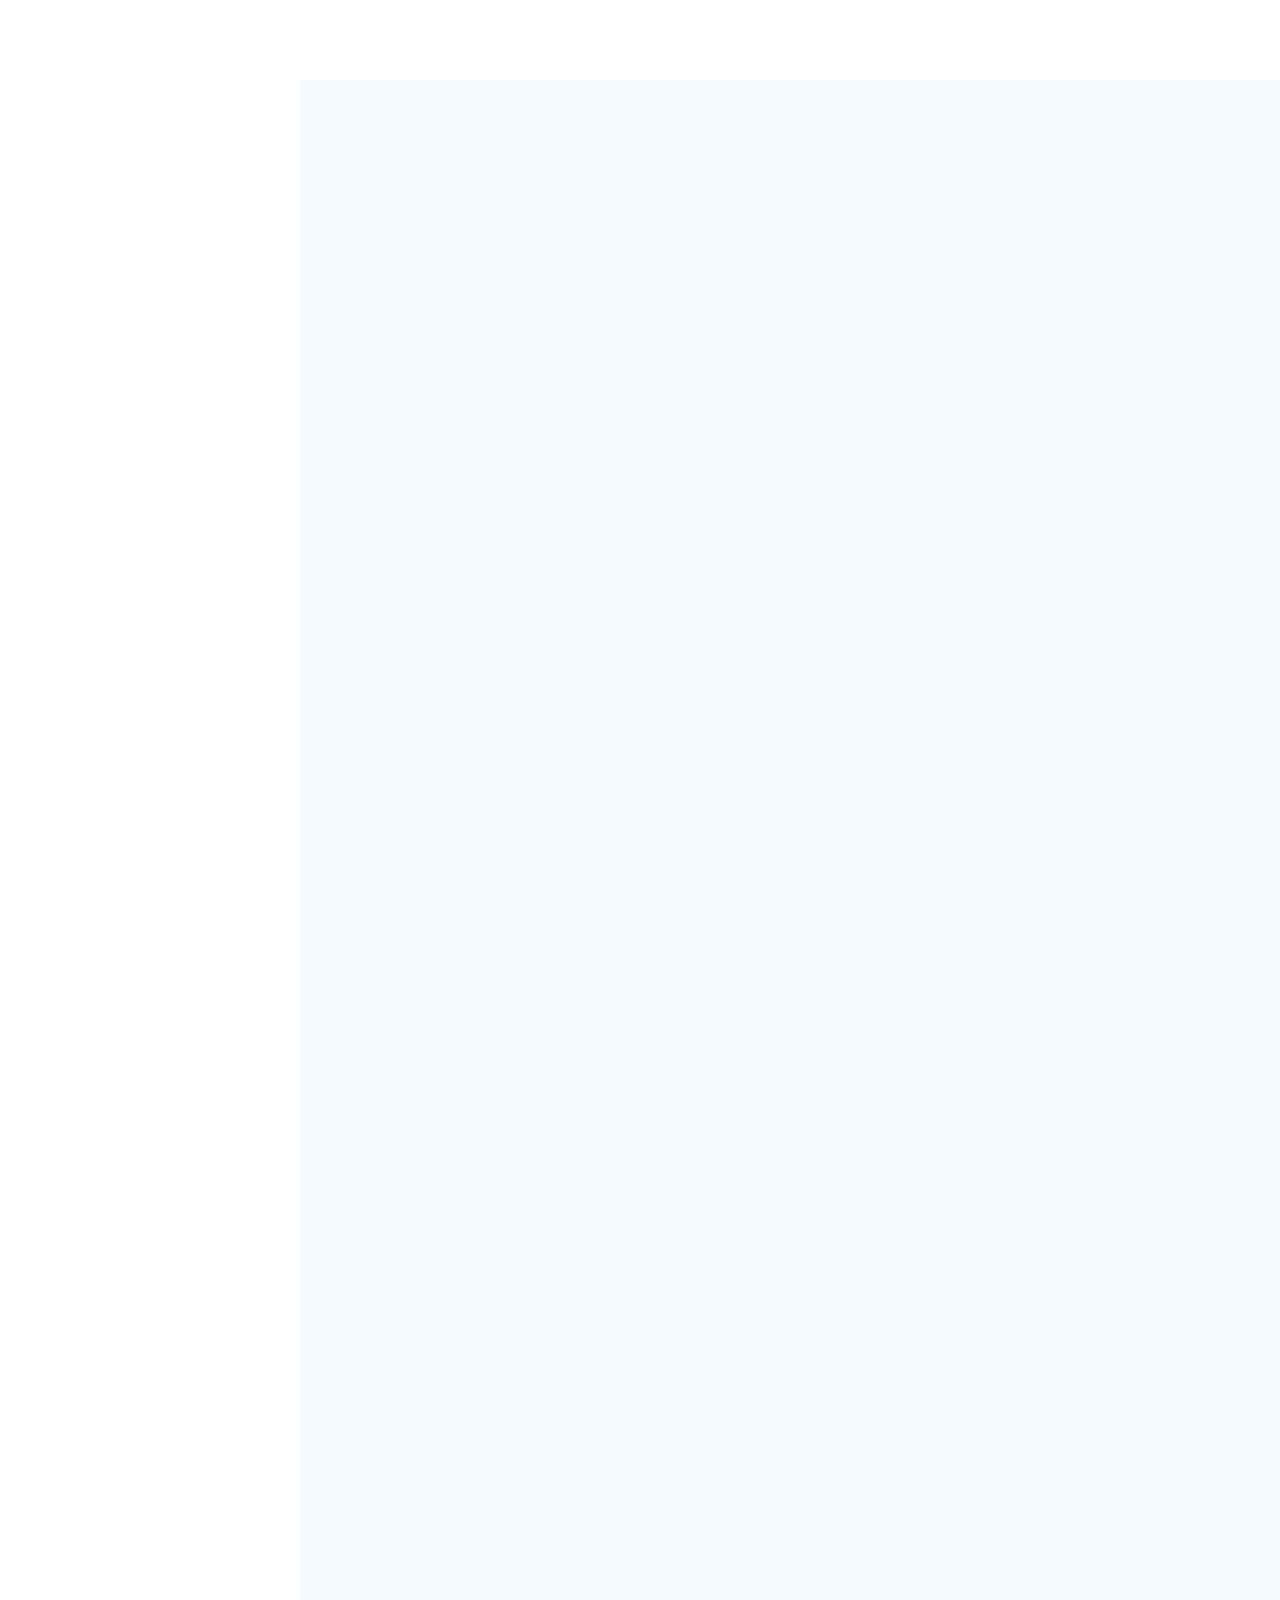
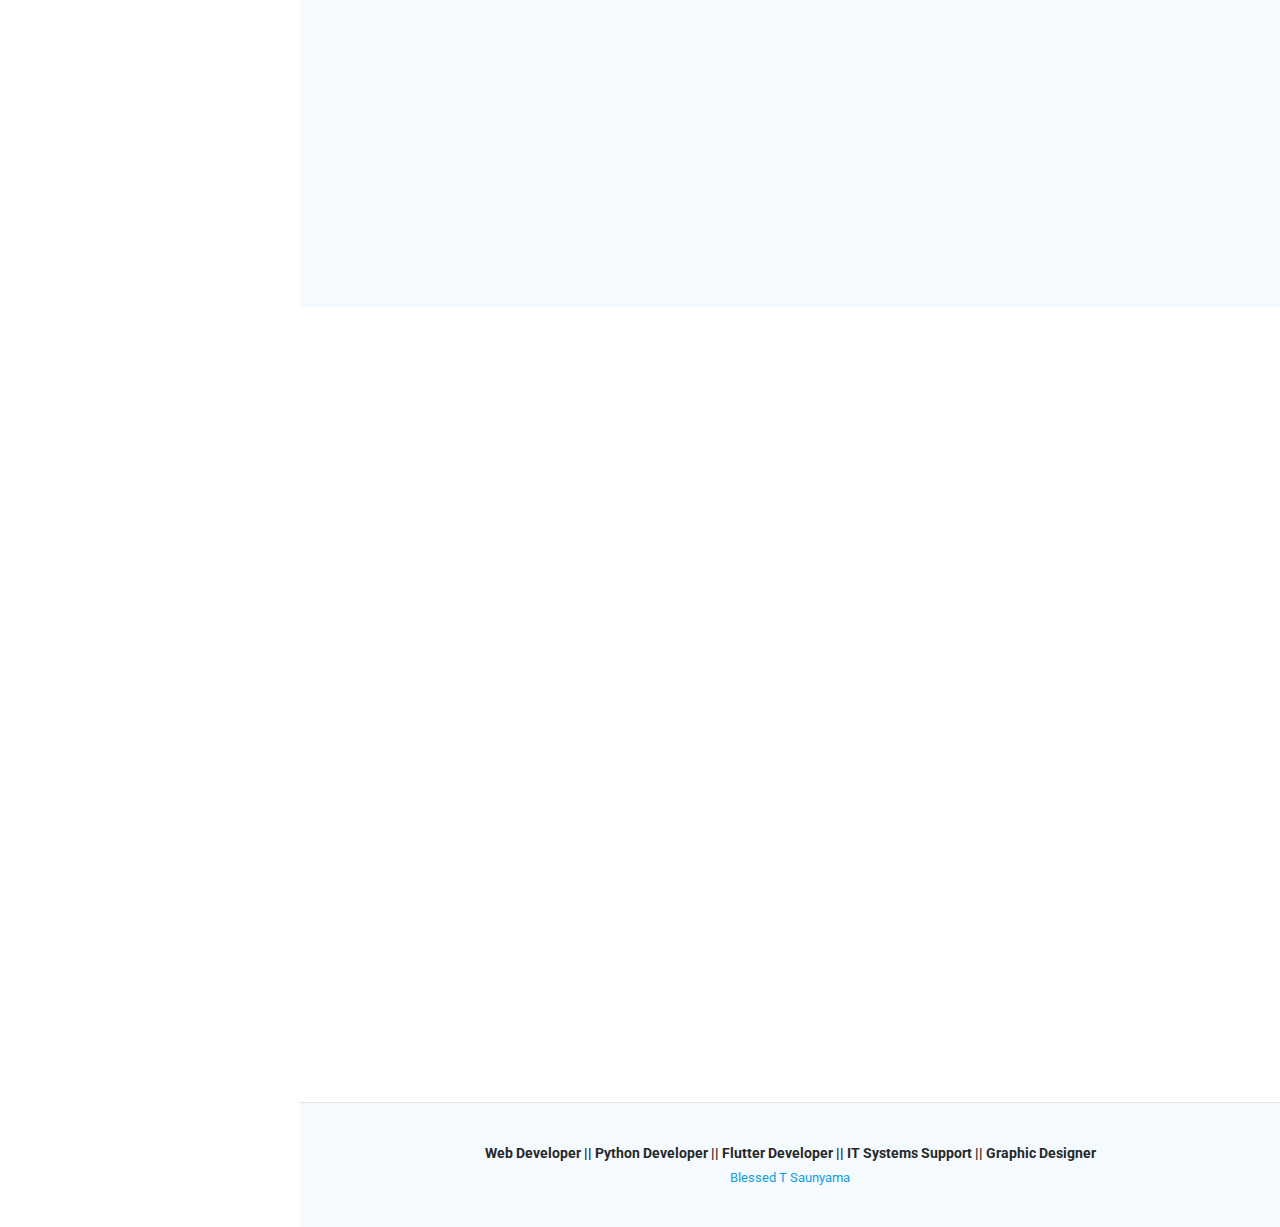
==== commit 6bd13e83: "Update index.html" ====
--- a/index.html
+++ b/index.html
@@ -259,7 +259,7 @@
             <div class="resume-item">
               <h4>Midlands State University Smart Irrigation System Project</h4>
               <h5>March - November 2024</h5>
-              <p><em>Midlands State University, Gwer, Zimbabwe</em></p>
+              <p><em>Midlands State University, Gweru, Zimbabwe</em></p>
               <p>This project focused on developing an Internet of Things (IoT)-based smart irrigation system 
                 tailored for Midlands State University (MSU). The system aimed to address water scarcity and 
                 inefficient water management in agriculture, particularly in dry and semi-arid regions like Gweru. 
@@ -271,7 +271,7 @@
             <div class="resume-item">
               <h4>Midlands State University Clinic Appointment Website</h4>
               <h5>September 2023</h5>
-              <p><em>Midlands State University, Gwer, Zimbabwe</em></p>
+              <p><em>Midlands State University, Gweru, Zimbabwe</em></p>
               <p>In my first year at Midlands State University (MSU), I collaborated with two colleagues to develop 
                 a website for the MSU Clinic. This project aimed to facilitate appointment scheduling and showcase 
                 the clinic's services. We utilized WordPress for the website design, which allowed for a user-friendly 
